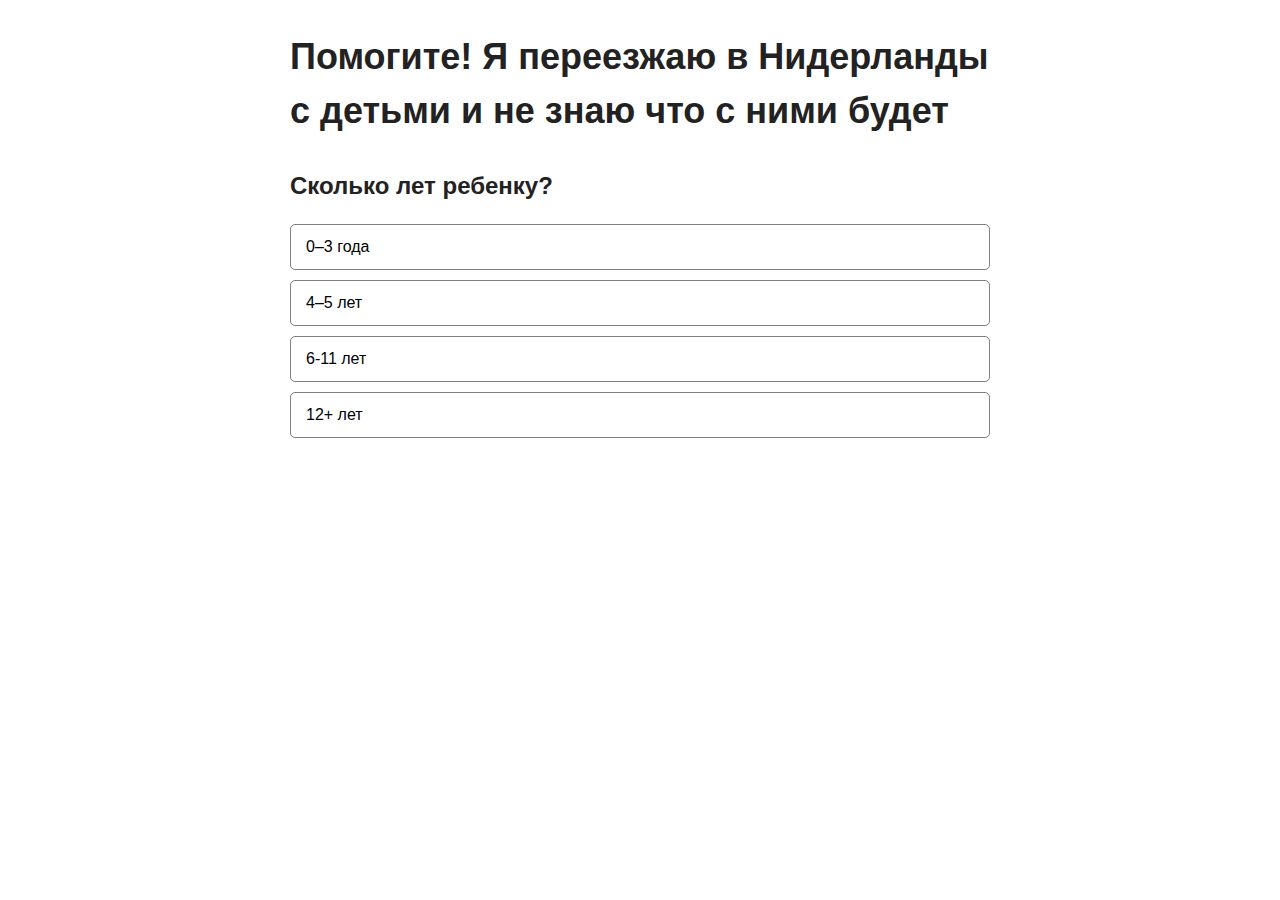
==== www/index.html @ a267b6cd "Initial commit" ====
<!DOCTYPE html>
<title>Что с детьми-то делать</title>
<meta charset="utf-8">
<meta name="viewport" content="width=device-width, minimum-scale=1.0, initial-scale=1.0, user-scalable=yes">
<link rel="stylesheet" type="text/css" href="style.css">

<main>
    <h1>Помогите! Я переезжаю в Нидерланды с детьми и не знаю что с ними будет</h1>

    <h2>Сколько лет ребенку?</h2>

    <ol class="chooser">
        <li><a href="0-3.html" class="pill-link">0–3 года</a></li>
        <li><a href="4-5.html" class="pill-link">4–5 лет</a></li>
        <li><a href="6-11.html" class="pill-link">6-11 лет</a></li>
        <li><a href="12+.html" class="pill-link">12+ лет</a></li>
    </ol>
</main>
---- www/style.css ----
body {
    font-family: Helvetica, Arial, sans-serif;
    padding: 0;
    margin: 30px;
    font-size: 16px;
    line-height: 1.5;
    background: white;
    color: #222;
}

article, section {
    margin: 0;
    padding: 0;
}

footer {
    margin: 30px 0 0 0;
    font-size: 13px;
    color: gray;
}

a {
    color: blue;
    text-decoration: underline;
}

main {
    max-width: 700px;
    margin: 0 auto;
}

h1 {
    font-size: 36px;
    font-weight: bold;
    margin: 30px 0 20px;
}

h2 {
    font-size: 24px;
    font-weight: bold;
    margin: 30px 0 20px;
}

h3 {
    font-size: 16px;
    font-weight: bold;
    margin: 0;
}

p {
    margin: 20px 0;
}

.options li {
    margin:  10px 0 0 0;
}

.chooser {
    list-style-type: none;
    padding: 0;
    margin: 0;
}

.chooser li {
    padding: 0;
    margin: 10px 0 0 0;
}

.chooser .pill-link {
    display: block;
}

.pill-link {
    display: inline-block;
    text-decoration: none;
    padding: 10px 15px;
    border: 1px solid gray;
    border-radius: 5px;
    color: black;
}

.pill-link:hover {
    border-color: black;
    background: #eee;
}
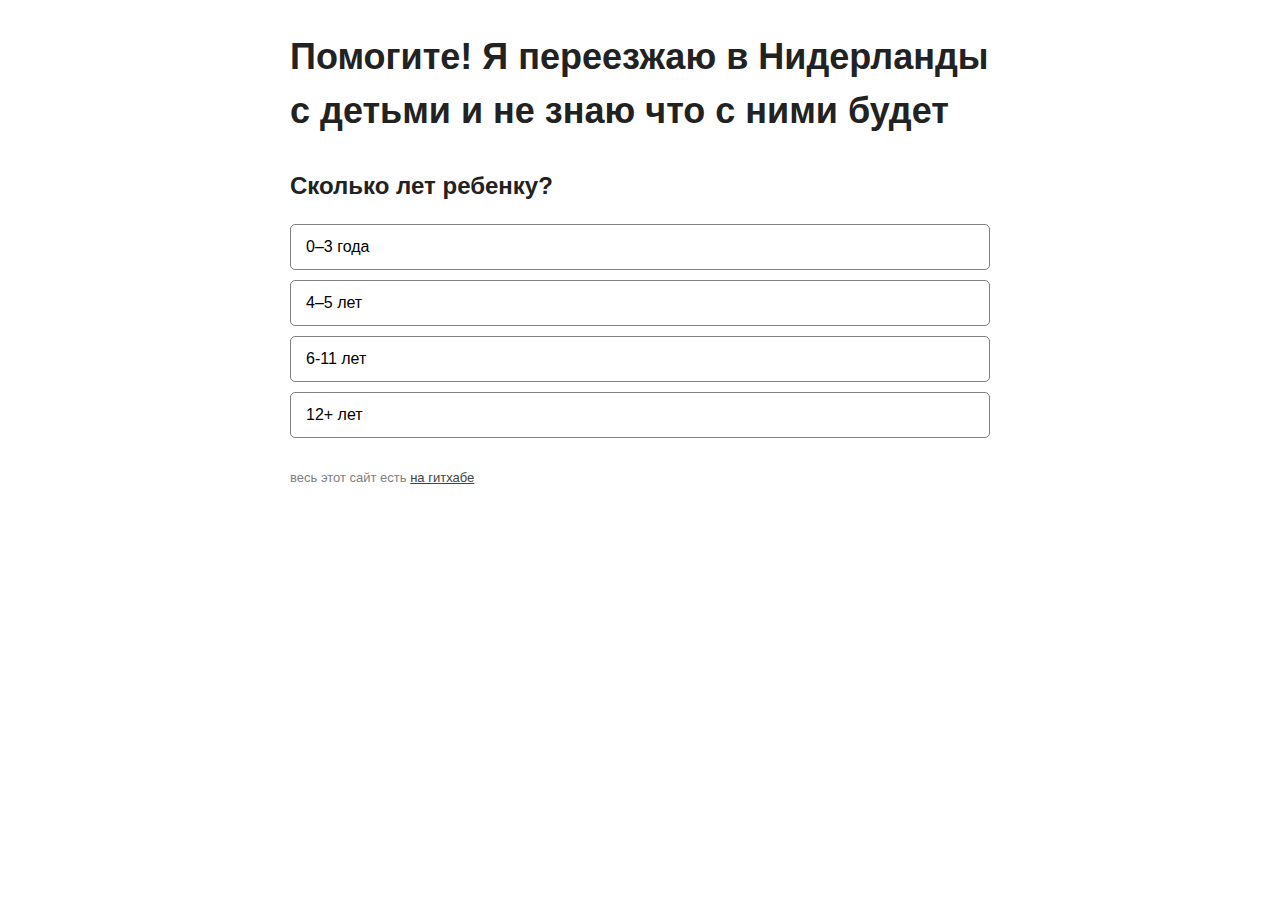
==== commit 350d0609: "Fix some typos, add links to childcare, add a bit more info about basic schools, add links to github" ====
--- a/www/index.html
+++ b/www/index.html
@@ -15,4 +15,8 @@
         <li><a href="6-11.html" class="pill-link">6-11 лет</a></li>
         <li><a href="12+.html" class="pill-link">12+ лет</a></li>
     </ol>
+
+    <footer>
+        весь этот сайт есть <a href="https://github.com/despawnerer/ru-kids-in-nl/" target="_blank">на гитхабе</a>
+    </footer>
 </main>
--- a/www/style.css
+++ b/www/style.css
@@ -17,6 +17,10 @@
     margin: 30px 0 0 0;
     font-size: 13px;
     color: gray;
+}
+
+footer a {
+    color: #444;
 }
 
 a {
